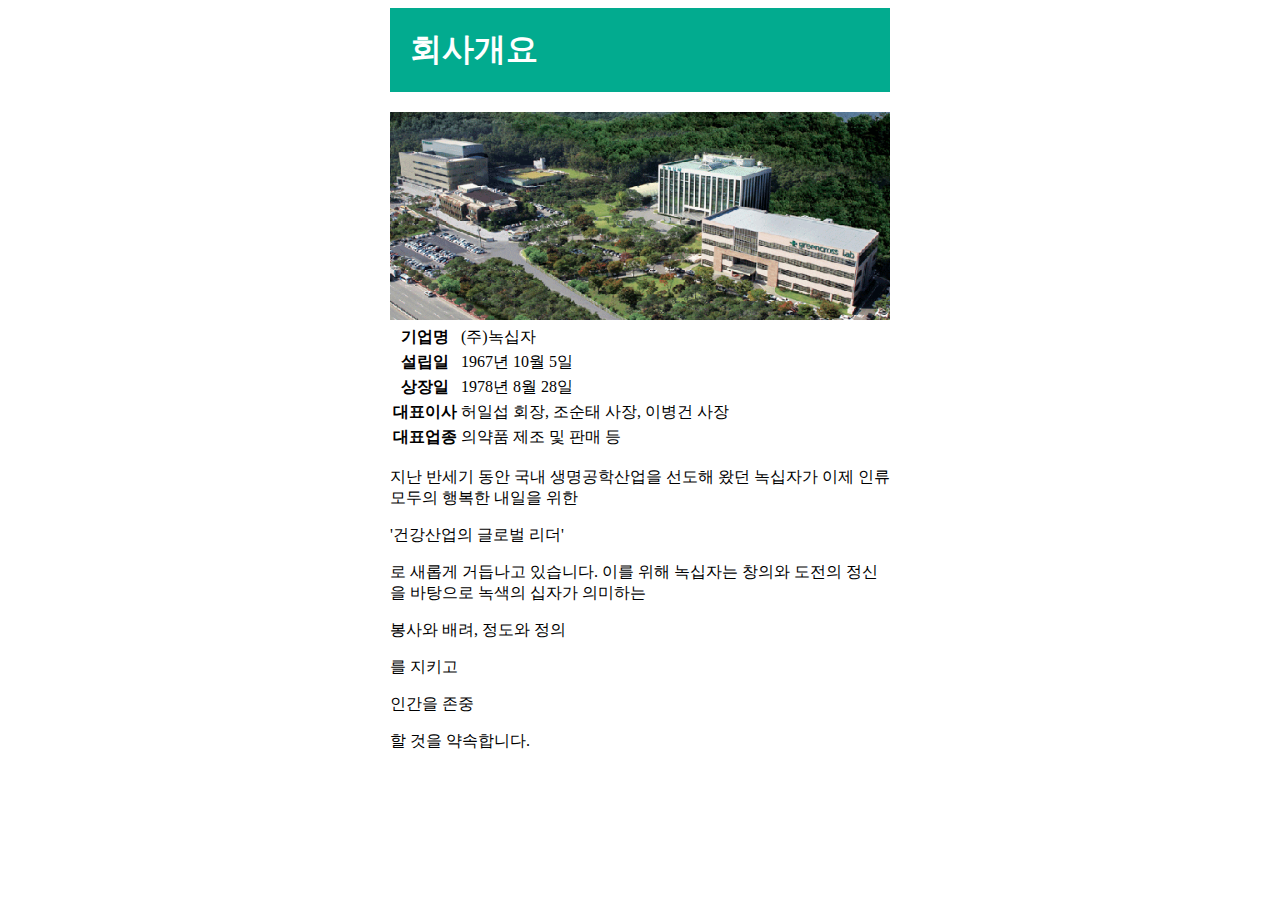
==== kyungwon/20250312/table.html @ 1ed58da8 "지난 작업 히스토리" ====
<!DOCTYPE html>
<html lang="en">
  <head>
    <meta charset="UTF-8" />
    <meta name="viewport" content="width=device-width, initial-scale=1.0" />
    <title>Document</title>
    <link rel="stylesheet" href="./css/tablestyle.css" />
  </head>
  <body>
    <div id="wrap">
      <header class="header">
        <h1>회사개요</h1>
      </header>
      <figure>
        <img class="img" src="./image/practice_img.gif" />
      </figure>
      <div>
        <table>
          <tr>
            <th>기업명</th>
            <td>(주)녹십자</td>
          </tr>
          <tr>
            <th>설립일</th>
            <td>1967년 10월 5일</td>
          </tr>
          <tr>
            <th>상장일</th>
            <td>1978년 8월 28일</td>
          </tr>
          <tr>
            <th>대표이사</th>
            <td>허일섭 회장, 조순태 사장, 이병건 사장</td>
          </tr>
          <tr>
            <th>대표업종</th>
            <td>의약품 제조 및 판매 등</td>
          </tr>
        </table>
        <p>
          지난 반세기 동안 국내 생명공학산업을 선도해 왔던 녹십자가 이제 인류
          모두의 행복한 내일을 위한 <p class="color">'건강산업의 글로벌 리더'</p>로 새롭게 거듭나고
          있습니다. 이를 위해 녹십자는 창의와 도전의 정신을 바탕으로 녹색의
          십자가 의미하는 <p class="color">봉사와 배려, 정도와 정의</p>를 지키고 <p class="color">인간을 존중</p>할 것을
          약속합니다.
        </p>
      </div>
    </div>
  </body>
</html>
---- kyungwon/20250312/css/tablestyle.css ----
h1 {
  margin: 0;
  padding: 0;
  border: 0;
}

figure {
  margin: 0;
}

.img {
  width: 500px;
  margin-top: 20px;
}

#wrap {
  width: 500px;
  margin: 0 auto;
}

.header {
  color: white;
  background-color: #02ab8f;
  width: 460px;
  padding: 20px;
}
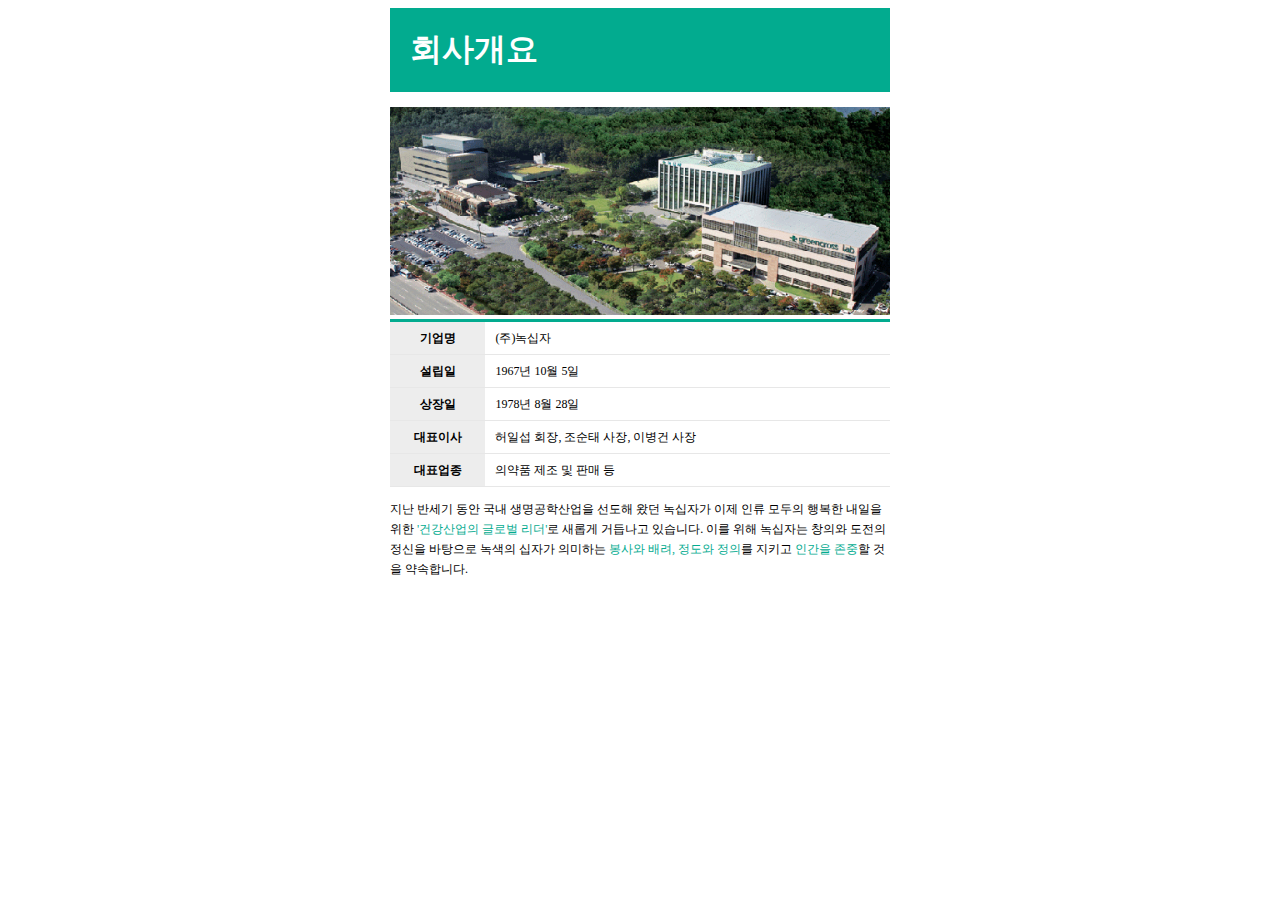
==== commit 326809b4: "commit" ====
--- a/kyungwon/20250312/table.html
+++ b/kyungwon/20250312/table.html
@@ -15,7 +15,7 @@
         <img class="img" src="./image/practice_img.gif" />
       </figure>
       <div>
-        <table>
+        <table class="table">
           <tr>
             <th>기업명</th>
             <td>(주)녹십자</td>
@@ -37,12 +37,13 @@
             <td>의약품 제조 및 판매 등</td>
           </tr>
         </table>
-        <p>
+        <p class="detail">
           지난 반세기 동안 국내 생명공학산업을 선도해 왔던 녹십자가 이제 인류
-          모두의 행복한 내일을 위한 <p class="color">'건강산업의 글로벌 리더'</p>로 새롭게 거듭나고
+          모두의 행복한 내일을 위한
+          <span class="emp">'건강산업의 글로벌 리더'</span>로 새롭게 거듭나고
           있습니다. 이를 위해 녹십자는 창의와 도전의 정신을 바탕으로 녹색의
-          십자가 의미하는 <p class="color">봉사와 배려, 정도와 정의</p>를 지키고 <p class="color">인간을 존중</p>할 것을
-          약속합니다.
+          십자가 의미하는 <span class="emp">봉사와 배려, 정도와 정의</span>를
+          지키고 <span class="emp">인간을 존중</span>할 것을 약속합니다.
         </p>
       </div>
     </div>
--- a/kyungwon/20250312/css/tablestyle.css
+++ b/kyungwon/20250312/css/tablestyle.css
@@ -10,7 +10,7 @@
 
 .img {
   width: 500px;
-  margin-top: 20px;
+  margin-top: 15px;
 }
 
 #wrap {
@@ -24,3 +24,34 @@
   width: 460px;
   padding: 20px;
 }
+
+.emp {
+  color: #02ab8f;
+}
+
+.table {
+  width: 100%;
+  border-collapse: collapse;
+  border-top: solid 3px #02ab8f;
+}
+
+.table th,
+.table td {
+  font-size: 12px;
+  line-height: 30px;
+  border-collapse: collapse;
+  border-bottom: 1px solid #e7e7e7;
+}
+
+.table th {
+  background-color: #ededed;
+}
+
+.table td {
+  padding-left: 10px;
+}
+
+.detail {
+  font-size: 12px;
+  line-height: 20px;
+}
